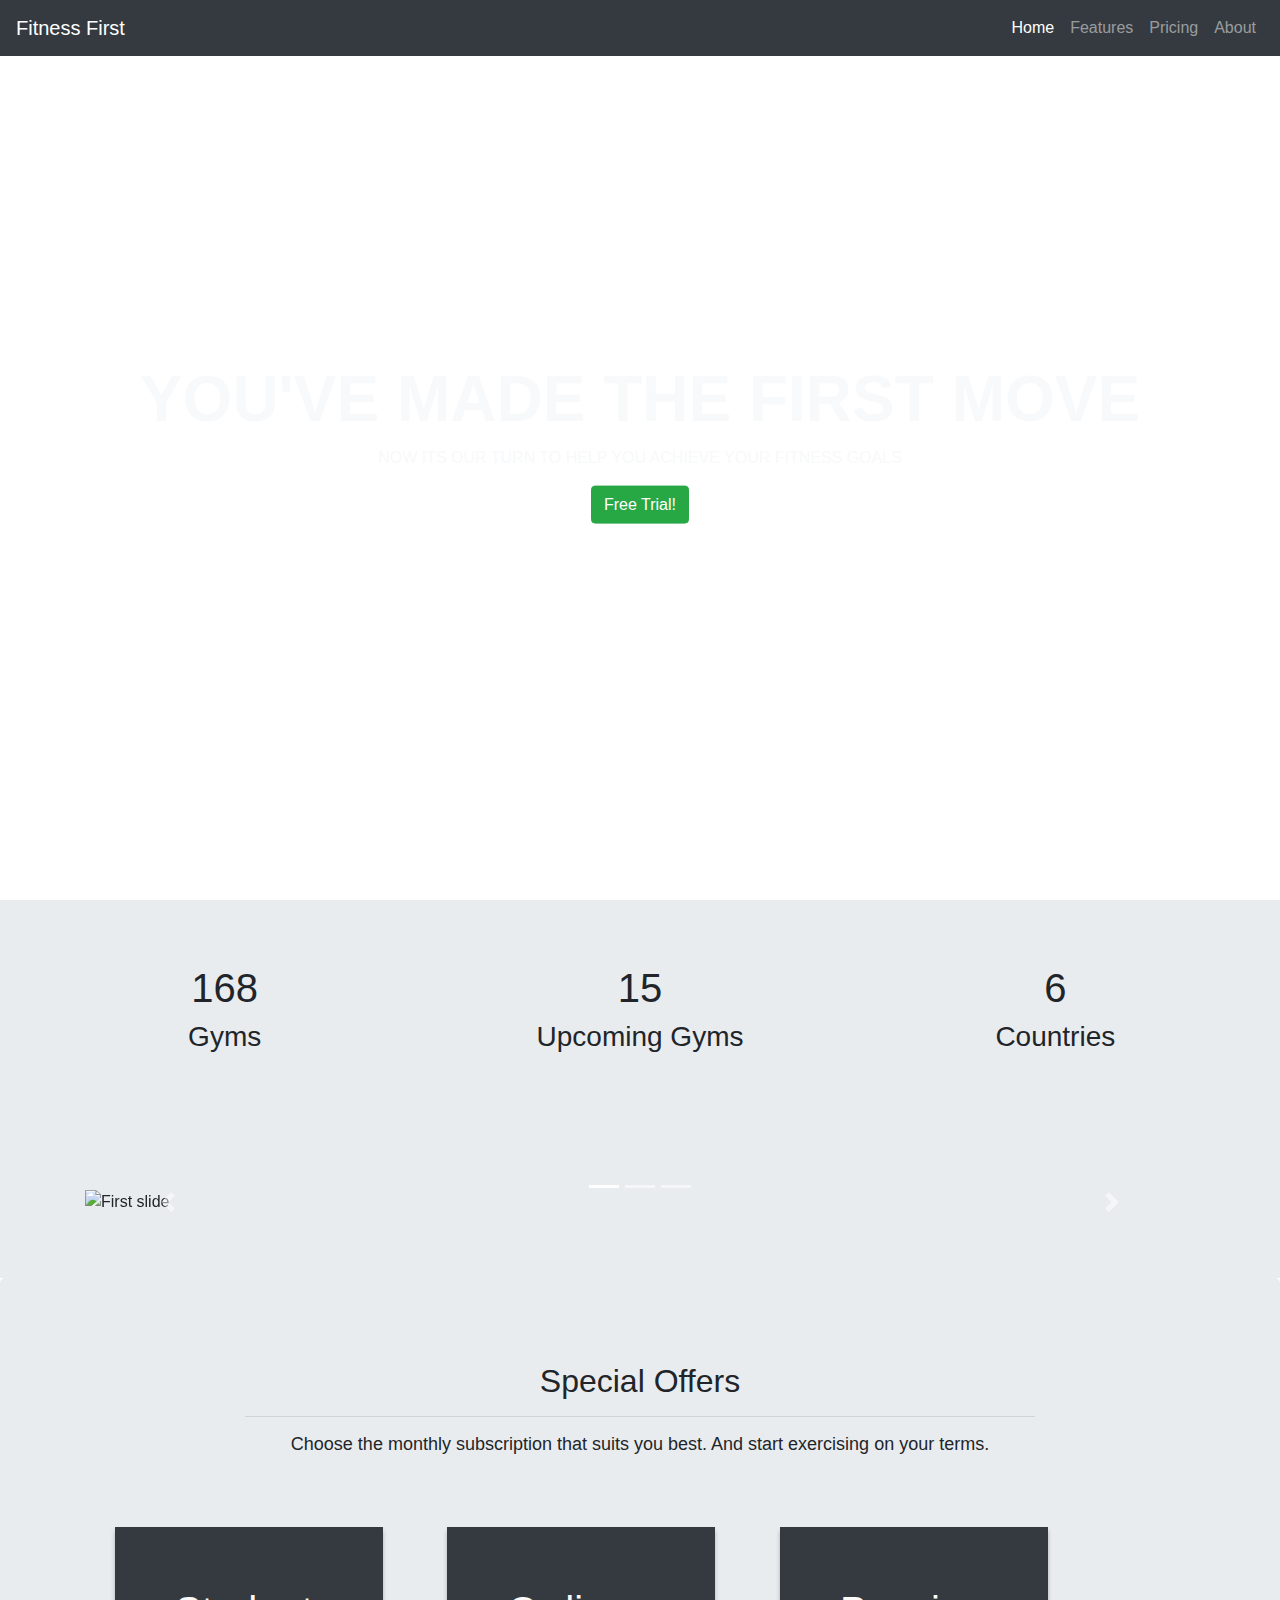
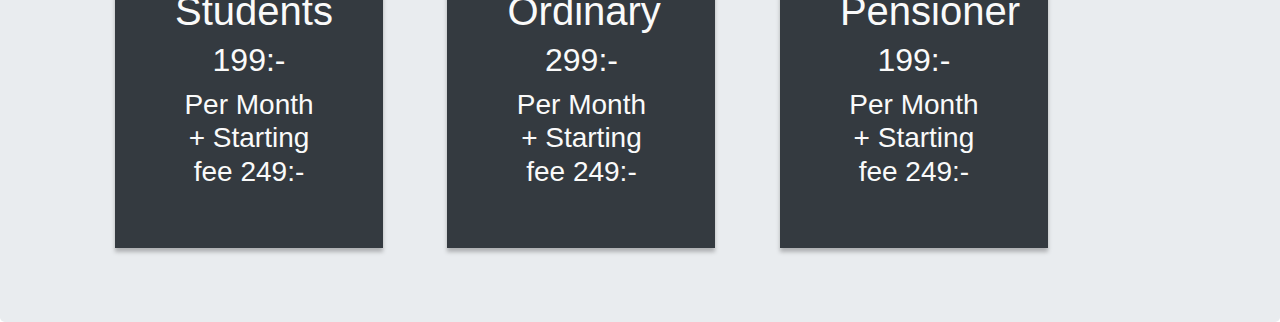
==== index.html @ ebf31306 "modified but not completed" ====
<!DOCTYPE html>
<html lang="en">
<head>
    <meta charset="UTF-8">
    <meta name="viewport" content="width=device-width, initial-scale=1.0">
    <meta http-equiv="X-UA-Compatible" content="ie=edge">
    <link rel="stylesheet" href="https://stackpath.bootstrapcdn.com/bootstrap/4.4.1/css/bootstrap.min.css">
    <link rel="stylesheet" href="https://stackpath.bootstrapcdn.com/font-awesome/4.7.0/css/font-awesome.min.css">
    <link rel="stylesheet" href="https://fonts.googleapis.com/css?family=Roboto+Condensed&display=swap" rel="stylesheet">
     <link rel="stylesheet" href="milestone-project/css/style.css">
     <title>Fitness First | 365 GYM </title>
    </head>
    <body data-spy="scroll" data-target=".navbar">

  <nav class="navbar navbar-expand-lg navbar-dark bg-dark fixed-top">
  <a class="navbar-brand" href="#">Fitness First</a>
  <button class="navbar-toggler" type="button" data-toggle="collapse" data-target="#navbarNavAltMarkup" aria-controls="navbarNavAltMarkup" aria-expanded="false" aria-label="Toggle navigation">
    <span class="navbar-toggler-icon"></span>
  </button>
  <div class="collapse navbar-collapse" id="navbarNavAltMarkup">
    <div class="navbar-nav  ml-auto">
    <li class="nav-item">
      <a class="nav-item nav-link active" href="#Home">Home <span class="sr-only">(current)</span></a>
    </li>
      <a class="nav-item nav-link" href="#features">Features</a>
      <a class="nav-item nav-link" href="#offers">Pricing</a>
      <a class="nav-item nav-link" href="#">About</a>
      
    </div>
  </div>
</nav>
      <div class="bgimage-fooldal">
  <div class="container-fluid">
    <div class="row">
      <div class="container hero-text-fooldal">
        <h2 class="hero_title text-uppercase">you've made the first move</h2>
        <p class="hero_desc text-uppercase">Now its our turn to help you achieve your fitness goals</p>
        <p><a href="#" class="btn btn-success hero_to_link">Free Trial!</a></p>  
        
      </div>
    </div>
  </div>

</div>

  
<div class="jumbotron row">
         <div class="col-md-4 text-center">
            <h1>168</h1>
            <h3>Gyms</h3>
          </div>
          <div class="col-md-4 text-center">
            <h1>15</h1>
            <h3>Upcoming Gyms</h3>
          </div>
          <div class="col-md-4 text-center">
            <h1>6</h1>
            <h3>Countries</h3>
          </div>
        </div>
    

  <div class="row jumbotron">
<div class="container" id="features">
      <div id="carouselExampleIndicators" class="carousel slide" data-ride="carousel">
        <ol class="carousel-indicators">
    <li data-target="#carouselExampleIndicators" data-slide-to="0" class="active"></li>
    <li data-target="#carouselExampleIndicators" data-slide-to="1"></li>
    <li data-target="#carouselExampleIndicators" data-slide-to="2"></li>
  </ol>
  <div class="carousel-inner">
    <div class="carousel-item active">
      <img class="d-block w-100" src="milestone-project/images/color-colour-fitness-health-39671.jpg" alt="First slide">
      <div class="carousel-caption d-none d-md-block">
    <h5 class="text-dark">QUALITY EQUIPMENT</h5>
    <p class="text-dark">We provide the various functional equipment, and support it on a daily basis.</p>
  </div>
    </div>
    <div class="carousel-item">
      <img class="d-block w-100" src="milestone-project/images/healthy-woman-legs-dark-136404.jpg" alt="Second slide">
      <div class="carousel-caption d-none d-md-block">
    <h5>HEALTHY NUTRITION</h5>
    <p>Our regular nutritionist will help you make up your personal diet plan.</p>
  </div>
    </div>
    <div class="carousel-item">
      <img class="d-block w-100" src="milestone-project/images/an-on-treadmill-1954524.jpg" alt="Third slide">
      <div class="carousel-caption d-none d-md-block">
    <h5>UNIQUE TO YOUR NEEDS</h5>
    <p>Enjoy an extensive cardio zone, use our exercise equipment, or join a group program.</p>
  </div>
    </div>
  </div>
  <a class="carousel-control-prev" href="#carouselExampleIndicators" role="button" data-slide="prev">
    <span class="carousel-control-prev-icon" aria-hidden="true"></span>
    <span class="sr-only">Previous</span>
  </a>
  <a class="carousel-control-next" href="#carouselExampleIndicators" role="button" data-slide="next">
    <span class="carousel-control-next-icon" aria-hidden="true"></span>
    <span class="sr-only">Next</span>
  </a>
</div>
</div>
</div>

    
<!---cards-->       
 <div class="jumbotron" id="offers">
      <div class="container-fluid text-center">
        <div class="col-sm-8 mx-auto card-heading">
          <h2 class="section-heading uppercase">Special Offers</h2>
          <hr>
          <p class="lead text-center card-heading-2">Choose the monthly subscription that suits you best.
And start exercising on your terms.</p>
          <br>
        </div>
      </div>


     <section >
        <div class="row">
        <div class="container fluid card-3">
          <div class="col-md-3 offer-cards">
                <div class="card-2">
                    <div class="card-body">
                        <h1 class="card-title card-name">Students</h1>
                        <h2 class="card-subtitle mb-2 card-text-1">199:-</h2>
                        <h3 class="card-text">Per Month
                        <br>
                        + Starting fee 249:-</h3>
                   </div>
                </div>
            </div>
            
            <div class="col-md-3 offer-cards">
                <div class="card-2">
                    <div class="card-body">
                        <h1 class="card-title card-name">Ordinary</h1>
                        <h2 class="card-subtitle mb-2 card-text-1">299:-</h2>
                        <h3 class="card-text">Per Month
                        <br>
                        + Starting fee 249:-</h3>
                   </div>
                </div>
            </div>

                
            <div class="col-md-3 offer-cards">
                <div class="card-2">
                    <div class="card-body">
                        <h1 class="card-title card-name">Pensioner</h1>
                        <h2 class="card-subtitle mb-2 card-text-1">199:-</h2>
                        <h3 class="card-text">Per Month
                        <br>
                        + Starting fee 249:-</h3>
                   </div>
                </div>
            </div>
            </div>
        </div>
        </div>
    </section>
        
        </section>






       <!-----Script Source-->
       <script src="https://code.jquery.com/jquery-3.2.1.slim.min.js" integrity="sha384-KJ3o2DKtIkvYIK3UENzmM7KCkRr/rE9/Qpg6aAZGJwFDMVNA/GpGFF93hXpG5KkN" crossorigin="anonymous"></script>
       <script src="https://cdnjs.cloudflare.com/ajax/libs/popper.js/1.12.9/umd/popper.min.js" integrity="sha384-ApNbgh9B+Y1QKtv3Rn7W3mgPxhU9K/ScQsAP7hUibX39j7fakFPskvXusvfa0b4Q" crossorigin="anonymous"></script>
        <script src="https://stackpath.bootstrapcdn.com/bootstrap/4.4.1/js/bootstrap.min.js" integrity="sha384-wfSDF2E50Y2D1uUdj0O3uMBJnjuUD4Ih7YwaYd1iqfktj0Uod8GCExl3Og8ifwB6" crossorigin="anonymous"></script>
        <script src="https://stackpath.bootstrapcdn.com/bootstrap/4.4.1/js/bootstrap.bundle.min.js" integrity="sha384-6khuMg9gaYr5AxOqhkVIODVIvm9ynTT5J4V1cfthmT+emCG6yVmEZsRHdxlotUnm" crossorigin="anonymous"></script>
    </body>
</html>
---- milestone-project/css/style.css ----
.html {
    font-family: Rational Text,sans-serif;
    font-size: 100%;
    font-variant-numeric: lining-nums;
    font-weight: 300;
    line-height: 1.5;
    text-size-adjust: 100%;
}

.body {
    background-color: #f2f2f2;
    color: #343a40;
    min-width: 320px;
    overflow-x: hidden;
    overflow-y: auto;
}

/*-- start navbar---*/


/*-- end navbar---*/


/*-- start hero image and text---*/
.bgimage-fooldal {
   height: 100vh;
   width: 100%;
   background: url(../images/bodybuilding-close-up-dumbbells-equipment-260352.jpg) no-repeat center center fixed; 
  background-size: cover;
  display: flexbox;
  align-items: center;
  justify-content: center;
  margin-right: 0px;
  -webkit-background-size: cover;
  -moz-background-size: cover;
  -o-background-size: cover;
}


.hero-text-fooldal {
    text-align: center;
    position: absolute;
    top: 50%;
    left: 50%;
    transform: translate(-50%, -50%);

}

.hero_title {
    font-weight: 600;
    font-size: 4em;
     color: #f8f9fa;
}

.hero_desc{
color: #f8f9fa;
}
.jumbotron{
    margin-bottom: 0;
    background-color: #e9ecef;
    border-radius: .3rem;
}
/*----features-----*/


/*----end hero image and text----*/
/*----cards----*/

.offer-cards {
    display: inline-table;
    justify-content: center;
    align-items: center;

}
.col-xs-6 {
    align-items: center;
}

.card-2{
  box-shadow: 0 4px 4px 0 rgba(0,0,0,.25);
  text-align: center;
  padding: 2.5rem;
  margin-bottom: .625rem;
  margin-top: .625rem;
   background-color: #343a40;
   color: #fff!important;
   margin-left: .9375rem;
    margin-right: .9375rem;
    max-width: 16.75rem;
    width: 18.75rem;
    box-sizing: border-box;
    align-items: center;
    transition: all .3s ease-in;
    -moz-transition: all .3s ease-in;
    -webkit-transition: all .3s ease-in;
}

.card-3{
 justify-content: center;
}

.card-text{
    color: #fafafa;
    text-align: center;
}

.card-text-1{
    text-align: center;
    color: #fafafa;
    text-shadow: 5px;
    font-weight: 500px;
    }

    .project-cards {
    display: inline-table;
    justify-content: center;
    align-items: center;
    }

    .card-1{
    align-items: center;
}

.card-name{
    text-align: center;
    color: #fafafa;
    text-shadow: 5px;
    font-weight: 600px;
}
 .carousel-inner img {
      width: 100%;
      height: 100%;
  }
.card-heading{
    margin: 0;
    padding: 0;
    font-size: 1.625rem;
    font-weight: 700;
    line-height: 1.08;
    display: block;
    font-size:1.5em;
    margin-block-start: 0.83em;
    margin-block-end: 0.83em;
    margin-inline-start: 0px;
    margin-inline-end: 0px;
}

.card-heading-2{
    font-size: 1.125rem;
    line-height: 1.25;
}
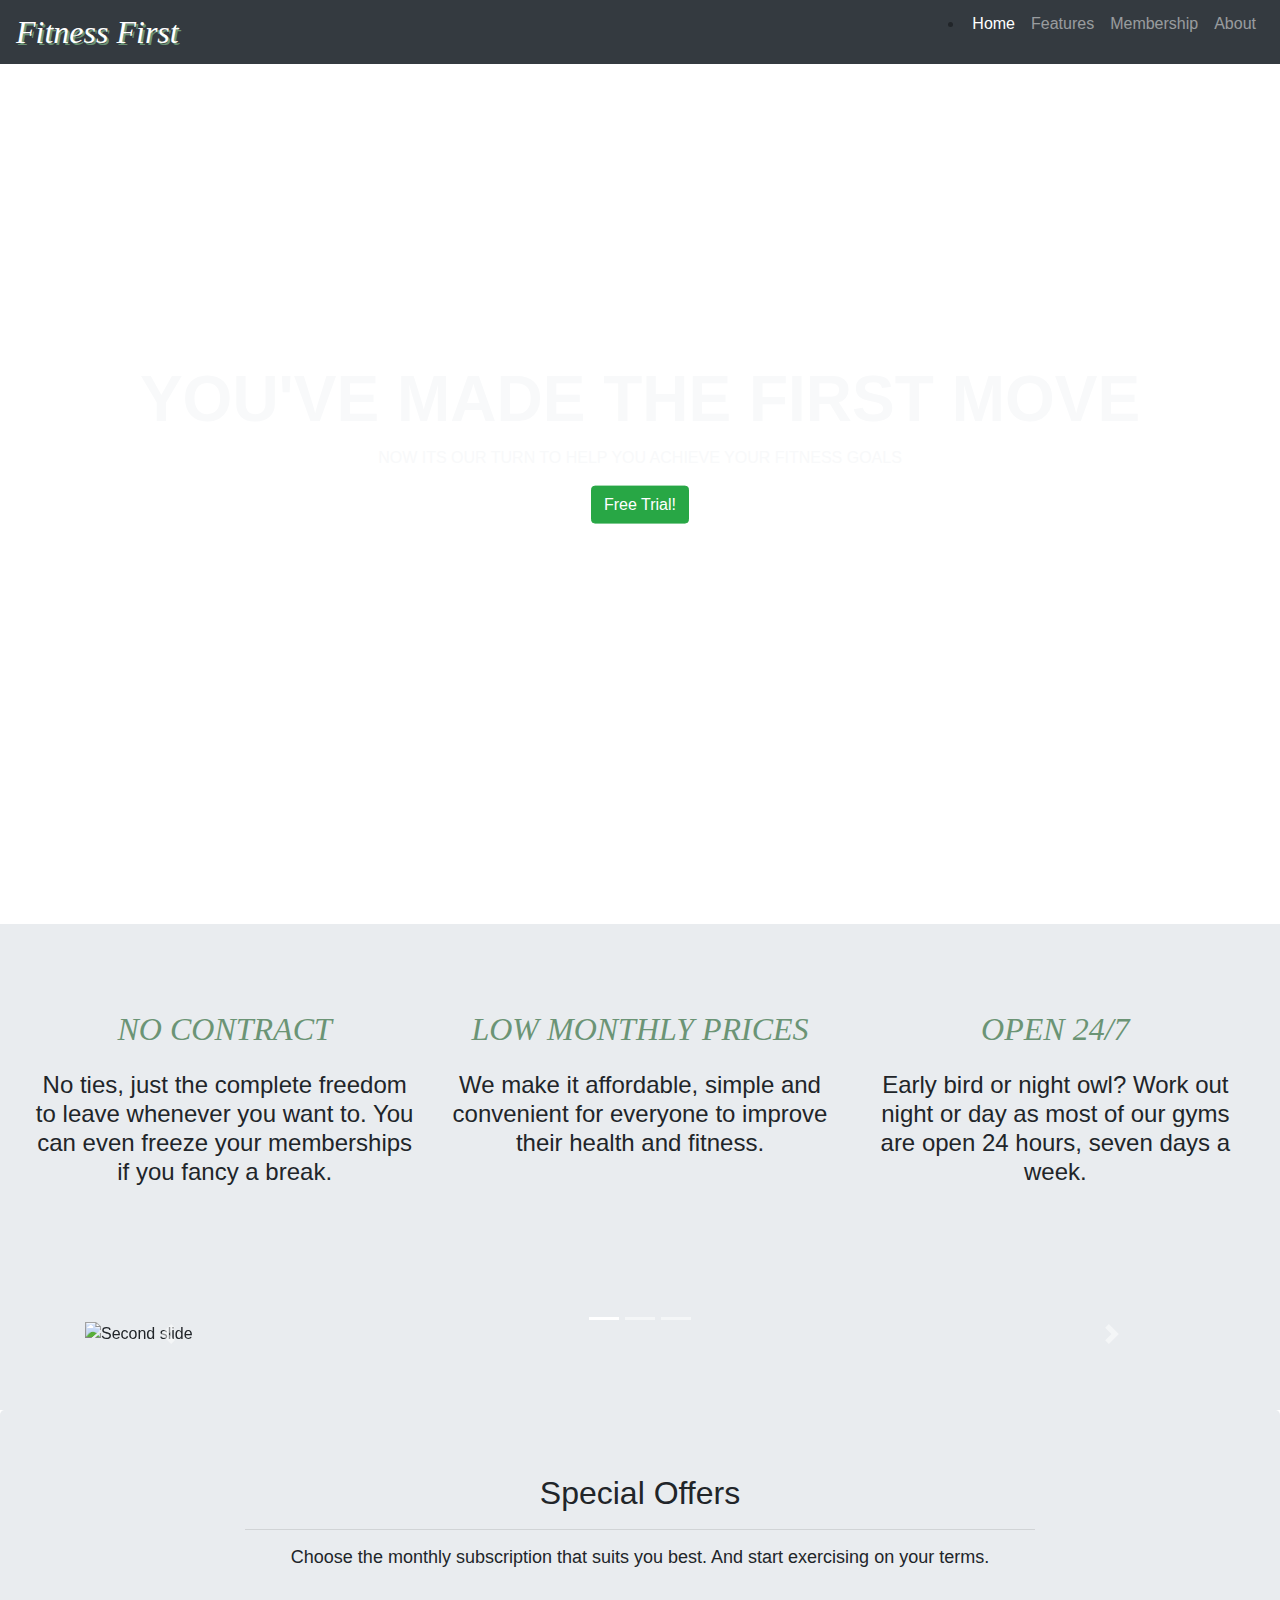
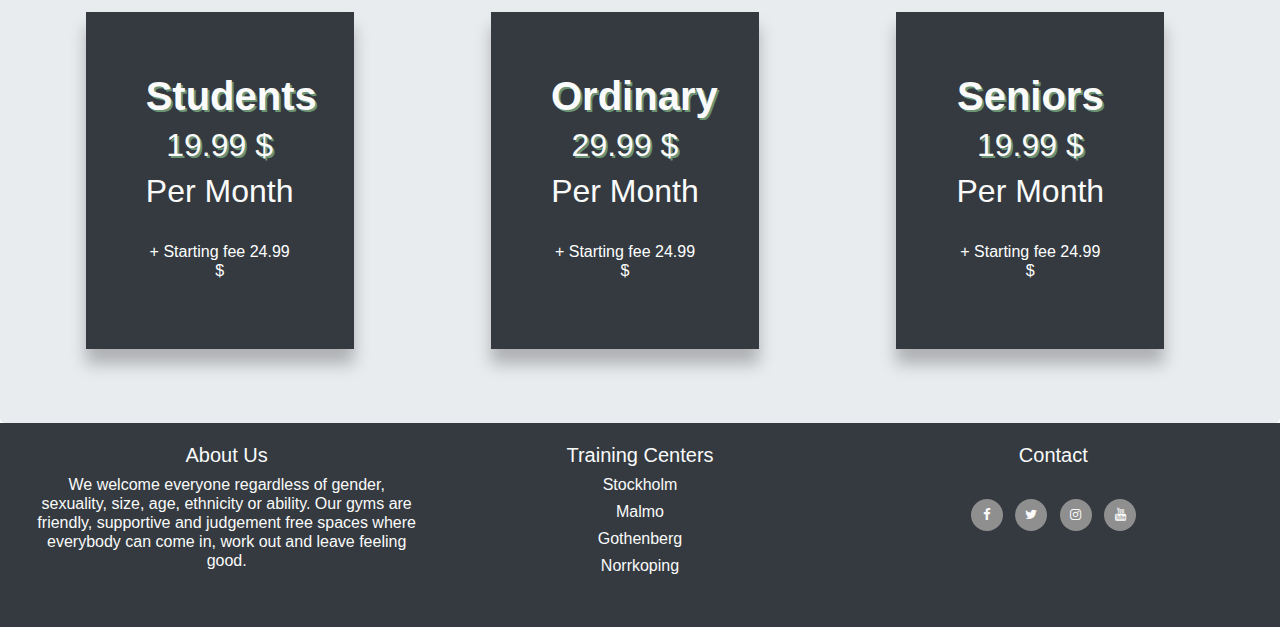
==== commit 030948c6: "Merge pull request #1 from rameez1822/master" ====
--- a/index.html
+++ b/index.html
@@ -6,62 +6,69 @@
     <meta http-equiv="X-UA-Compatible" content="ie=edge">
     <link rel="stylesheet" href="https://stackpath.bootstrapcdn.com/bootstrap/4.4.1/css/bootstrap.min.css">
     <link rel="stylesheet" href="https://stackpath.bootstrapcdn.com/font-awesome/4.7.0/css/font-awesome.min.css">
-    <link rel="stylesheet" href="https://fonts.googleapis.com/css?family=Roboto+Condensed&display=swap" rel="stylesheet">
+    <link rel="stylesheet" href="https://fonts.googleapis.com/css?family=Roboto+Condensed&display=swap">
      <link rel="stylesheet" href="milestone-project/css/style.css">
      <title>Fitness First | 365 GYM </title>
     </head>
     <body data-spy="scroll" data-target=".navbar">
-
+<<<<<<< HEAD
+<!---Navbar--->
+=======
+<!-----Navbar--->
+>>>>>>> rameez1822/gitpod-setup
   <nav class="navbar navbar-expand-lg navbar-dark bg-dark fixed-top">
-  <a class="navbar-brand" href="#">Fitness First</a>
+  <a class="navbar-brand logo" href="#Home">Fitness First</a>
   <button class="navbar-toggler" type="button" data-toggle="collapse" data-target="#navbarNavAltMarkup" aria-controls="navbarNavAltMarkup" aria-expanded="false" aria-label="Toggle navigation">
     <span class="navbar-toggler-icon"></span>
   </button>
   <div class="collapse navbar-collapse" id="navbarNavAltMarkup">
     <div class="navbar-nav  ml-auto">
+     <ul>
     <li class="nav-item">
       <a class="nav-item nav-link active" href="#Home">Home <span class="sr-only">(current)</span></a>
     </li>
+     </ul>
       <a class="nav-item nav-link" href="#features">Features</a>
-      <a class="nav-item nav-link" href="#offers">Pricing</a>
-      <a class="nav-item nav-link" href="#">About</a>
+      <a class="nav-item nav-link" href="#offers">Membership</a>
+      <a class="nav-item nav-link" href="#about">About</a>
       
     </div>
   </div>
 </nav>
-      <div class="bgimage-fooldal">
-  <div class="container-fluid">
+<!---Hero image and text-->
+      <div class="container-fluid bgimage-fooldal" id="Home">
+  
     <div class="row">
       <div class="container hero-text-fooldal">
         <h2 class="hero_title text-uppercase">you've made the first move</h2>
-        <p class="hero_desc text-uppercase">Now its our turn to help you achieve your fitness goals</p>
-        <p><a href="#" class="btn btn-success hero_to_link">Free Trial!</a></p>  
+        <p class="hero-desc text-uppercase">Now its our turn to help you achieve your fitness goals</p>
+        <p><a href="sign-up.html" class="btn btn-success hero_to_link" target="_blank">Free Trial!</a></p>  
         
-      </div>
-    </div>
-  </div>
-
-</div>
-
+        </div>
+  </div>
+
+</div>
+
+<!---benefits-->
   
 <div class="jumbotron row">
          <div class="col-md-4 text-center">
-            <h1>168</h1>
-            <h3>Gyms</h3>
+            <h2 class="callout-heading">NO CONTRACT</h2>
+            <h4>No ties, just the complete freedom to leave whenever you want to. You can even freeze your memberships if you fancy a break.</h4>
           </div>
           <div class="col-md-4 text-center">
-            <h1>15</h1>
-            <h3>Upcoming Gyms</h3>
+            <h2 class="callout-heading">LOW MONTHLY PRICES</h2>
+            <h4>We make it affordable, simple and convenient for everyone to improve their health and fitness.</h4>
           </div>
           <div class="col-md-4 text-center">
-            <h1>6</h1>
-            <h3>Countries</h3>
+            <h2 class="callout-heading">OPEN 24/7</h2>
+            <h4>Early bird or night owl? Work out night or day as most of our gyms are open 24 hours, seven days a week.</h4>
           </div>
         </div>
     
-
-  <div class="row jumbotron">
-<div class="container" id="features">
+<!---features (carousel)-->
+  <div class="row jumbotron" id="features">
+<div class="container">
       <div id="carouselExampleIndicators" class="carousel slide" data-ride="carousel">
         <ol class="carousel-indicators">
     <li data-target="#carouselExampleIndicators" data-slide-to="0" class="active"></li>
@@ -69,14 +76,14 @@
     <li data-target="#carouselExampleIndicators" data-slide-to="2"></li>
   </ol>
   <div class="carousel-inner">
+    <div class="carousel-item">
+      <img class="d-block w-100" src="milestone-project/images/athlete-barbell-bodybuilder-bodybuilding-416717.jpg" alt="First slide">
+      <div class="carousel-caption d-none d-md-block">
+    <h5>QUALITY EQUIPMENT</h5>
+    <p>We provide the various functional equipment, and support it on a daily basis.</p>
+  </div>
+    </div>
     <div class="carousel-item active">
-      <img class="d-block w-100" src="milestone-project/images/color-colour-fitness-health-39671.jpg" alt="First slide">
-      <div class="carousel-caption d-none d-md-block">
-    <h5 class="text-dark">QUALITY EQUIPMENT</h5>
-    <p class="text-dark">We provide the various functional equipment, and support it on a daily basis.</p>
-  </div>
-    </div>
-    <div class="carousel-item">
       <img class="d-block w-100" src="milestone-project/images/healthy-woman-legs-dark-136404.jpg" alt="Second slide">
       <div class="carousel-caption d-none d-md-block">
     <h5>HEALTHY NUTRITION</h5>
@@ -105,73 +112,117 @@
 
     
 <!---cards-->       
- <div class="jumbotron" id="offers">
-      <div class="container-fluid text-center">
+<div class="jumbotron" id="offers">
+    <div class="container-fluid text-center">
         <div class="col-sm-8 mx-auto card-heading">
-          <h2 class="section-heading uppercase">Special Offers</h2>
-          <hr>
-          <p class="lead text-center card-heading-2">Choose the monthly subscription that suits you best.
-And start exercising on your terms.</p>
-          <br>
-        </div>
-      </div>
-
-
-     <section >
+            <h2 class="section-heading uppercase">Special Offers</h2>
+            <hr />
+            <p class="lead text-center card-heading-2">Choose the monthly subscription that suits you best. And start exercising on your terms.</p>
+            <br />
+        </div>
+    </div>
+
+    <section >
         <div class="row">
-        <div class="container fluid card-3">
-          <div class="col-md-3 offer-cards">
-                <div class="card-2">
-                    <div class="card-body">
-                        <h1 class="card-title card-name">Students</h1>
-                        <h2 class="card-subtitle mb-2 card-text-1">199:-</h2>
-                        <h3 class="card-text">Per Month
-                        <br>
-                        + Starting fee 249:-</h3>
-                   </div>
+            <div class="container-fluid card-deck">
+            <div class="col-md-4 offer-cards">
+                    <div class="card-2">
+                        <div class="card-body">
+                            <h1 class="card-title card-name">Students</h1>
+                            <h2 class="card-subtitle mb-2 card-text-1">19.99 $</h2>
+                            <h2 class="card-text">Per Month</h2>
+                            <br>
+                            <h6>+ Starting fee 24.99 $</h6>
+                    </div>
+                    </div>
+                </div>
+                
+                <div class="col-md-4 offer-cards">
+                    <div class="card-2">
+                        <div class="card-body">
+                            <h1 class="card-title card-name">Ordinary</h1>
+                            <h2 class="card-subtitle mb-2 card-text-1">29.99 $</h2>
+                               <h2 class="card-text">Per Month</h2>
+                            <br>
+                            <h6>+ Starting fee 24.99 $</h6>
+                    </div>
+                    </div>
+                </div>
+
+                <div class="col-md-4 offer-cards">
+                    <div class="card-2">
+                        <div class="card-body">
+                            <h1 class="card-title card-name">Seniors </h1>
+                            <h2 class="card-subtitle mb-2 card-text-1">19.99 $</h2>
+                               <h2 class="card-text">Per Month</h2>
+                            <br>
+                            <h6>+ Starting fee 24.99 $</h6>
+                    </div>
+                    </div>
                 </div>
             </div>
+        </div>
+     </section>
+</div>
+   
+<!---Footer-->
+<footer class="container-fluid" id="about">
+     <div class="row" id="footer-details">
+            <div class="col-sm-4 text-center">
+                <h5 class="uppercase general-sub">About Us</h5>
+                <h6>We welcome everyone regardless of gender, sexuality, size, age, ethnicity or ability. Our gyms are friendly, supportive and judgement free spaces where everybody can come in, work out and leave feeling good.</h6>
+            <br></div>
             
-            <div class="col-md-3 offer-cards">
-                <div class="card-2">
-                    <div class="card-body">
-                        <h1 class="card-title card-name">Ordinary</h1>
-                        <h2 class="card-subtitle mb-2 card-text-1">299:-</h2>
-                        <h3 class="card-text">Per Month
-                        <br>
-                        + Starting fee 249:-</h3>
-                   </div>
-                </div>
+            <div class="col-sm-4 text-center">
+                <h5 class="uppercase general-sub">Training Centers</h5>
+                <h6>Stockholm</h6>
+                <h6>Malmo</h6>
+                <h6>Gothenberg</h6>
+                <h6>Norrkoping</h6>
+                <br>
             </div>
-
-                
-            <div class="col-md-3 offer-cards">
-                <div class="card-2">
-                    <div class="card-body">
-                        <h1 class="card-title card-name">Pensioner</h1>
-                        <h2 class="card-subtitle mb-2 card-text-1">199:-</h2>
-                        <h3 class="card-text">Per Month
-                        <br>
-                        + Starting fee 249:-</h3>
-                   </div>
-                </div>
+            <div class="col-sm-4 text-center">
+                <h5 class="uppercase general-sub">Contact</h5>
+                <br>
+                <ul class="list-inline social-links">
+                    <li class="list-inline-item">
+                        <a target="_blank" href="http://www.facebook.com">
+                            <i class="fa fa-facebook" aria-hidden="true"></i>
+                            <span class="sr-only">Facebook</span>
+                        </a>
+                    </li>
+                    <li class="list-inline-item">
+                        <a target="_blank" href="http://www.twitter.com">
+                            <i class="fa fa-twitter" aria-hidden="true"></i>
+                            <span class="sr-only">Twitter</span>
+                        </a>
+                    </li>
+                     <li class="list-inline-item">
+                        <a target="_blank" href="http://www.instagram.com">
+                            <i class="fa fa-instagram" aria-hidden="true"></i>
+                            <span class="sr-only">Instagram</span>
+                        </a>
+                    </li>
+                    <li class="list-inline-item">
+                        <a target="_blank" href="http://www.youtube.com">
+                            <i class="fa fa-youtube" aria-hidden="true"></i>
+                            <span class="sr-only">YouTube</span>
+                        </a>
+                    </li>
+                </ul>
             </div>
-            </div>
-        </div>
-        </div>
-    </section>
-        
-        </section>
-
-
-
-
-
-
-       <!-----Script Source-->
+        </div>
+    </footer>
+
+
+
+
+       <!---Script Source-->
        <script src="https://code.jquery.com/jquery-3.2.1.slim.min.js" integrity="sha384-KJ3o2DKtIkvYIK3UENzmM7KCkRr/rE9/Qpg6aAZGJwFDMVNA/GpGFF93hXpG5KkN" crossorigin="anonymous"></script>
        <script src="https://cdnjs.cloudflare.com/ajax/libs/popper.js/1.12.9/umd/popper.min.js" integrity="sha384-ApNbgh9B+Y1QKtv3Rn7W3mgPxhU9K/ScQsAP7hUibX39j7fakFPskvXusvfa0b4Q" crossorigin="anonymous"></script>
         <script src="https://stackpath.bootstrapcdn.com/bootstrap/4.4.1/js/bootstrap.min.js" integrity="sha384-wfSDF2E50Y2D1uUdj0O3uMBJnjuUD4Ih7YwaYd1iqfktj0Uod8GCExl3Og8ifwB6" crossorigin="anonymous"></script>
         <script src="https://stackpath.bootstrapcdn.com/bootstrap/4.4.1/js/bootstrap.bundle.min.js" integrity="sha384-6khuMg9gaYr5AxOqhkVIODVIvm9ynTT5J4V1cfthmT+emCG6yVmEZsRHdxlotUnm" crossorigin="anonymous"></script>
     </body>
+
+    
 </html>--- a/milestone-project/css/style.css
+++ b/milestone-project/css/style.css
@@ -16,7 +16,25 @@
 }
 
 /*-- start navbar---*/
-
+.navbar{
+    padding-top: 0.2rem;
+    padding-right: 1em;
+    padding-bottom: 0.2rem;
+    padding-left: 1rem;
+}
+
+.logo{
+    color:#28a745;
+    font-style: italic;
+    font-family: 'Playfair Display', serif;
+    font-weight: 400;
+    font-size: 2em;
+    text-shadow: 2px 2px #6b9475;
+    -webkit-transition: color 0.5s;
+    transition: all 0.35s ease-in-out;
+    }
+
+  
 
 /*-- end navbar---*/
 
@@ -25,12 +43,12 @@
 .bgimage-fooldal {
    height: 100vh;
    width: 100%;
-   background: url(../images/bodybuilding-close-up-dumbbells-equipment-260352.jpg) no-repeat center center fixed; 
+   margin: 0 auto;
+   background: url(../images/bodybuilding-close-up-dumbbells-equipment-260352.jpg) no-repeat center center; 
   background-size: cover;
-  display: flexbox;
+  display: inline-flex;
   align-items: center;
   justify-content: center;
-  margin-right: 0px;
   -webkit-background-size: cover;
   -moz-background-size: cover;
   -o-background-size: cover;
@@ -49,50 +67,54 @@
 .hero_title {
     font-weight: 600;
     font-size: 4em;
-     color: #f8f9fa;
-}
-
-.hero_desc{
+    color: #f8f9fa;
+}
+
+.hero-desc{
 color: #f8f9fa;
 }
+/*----end hero image and text----*/
+
 .jumbotron{
     margin-bottom: 0;
     background-color: #e9ecef;
     border-radius: .3rem;
 }
-/*----features-----*/
-
-
-/*----end hero image and text----*/
+
+
+ .callout-heading{
+    font-style: italic;
+    font-family: 'Playfair Display', serif;
+    color:#6b9475;
+    margin-bottom:.7em;
+    margin-top:.7em;
+   }
+
 /*----cards----*/
 
 .offer-cards {
-    display: inline-table;
+    display: inline-flex;
     justify-content: center;
-    align-items: center;
-
+    align-items: flex-start;
 }
 .col-xs-6 {
     align-items: center;
 }
 
 .card-2{
-  box-shadow: 0 4px 4px 0 rgba(0,0,0,.25);
+  box-shadow: 0 15px 15px 0 rgba(0,0,0,.25);
   text-align: center;
   padding: 2.5rem;
   margin-bottom: .625rem;
   margin-top: .625rem;
    background-color: #343a40;
    color: #fff!important;
-   margin-left: .9375rem;
-    margin-right: .9375rem;
+   margin-left: 1.9375rem;
+    margin-right: 1.9375rem;
     max-width: 16.75rem;
     width: 18.75rem;
     box-sizing: border-box;
     align-items: center;
-    transition: all .3s ease-in;
-    -moz-transition: all .3s ease-in;
-    -webkit-transition: all .3s ease-in;
 }
 
 .card-3{
@@ -107,8 +129,8 @@
 .card-text-1{
     text-align: center;
     color: #fafafa;
-    text-shadow: 5px;
-    font-weight: 500px;
+    text-shadow: 2px 2px #6b9475;
+    font-weight: 500;
     }
 
     .project-cards {
@@ -124,28 +146,85 @@
 .card-name{
     text-align: center;
     color: #fafafa;
-    text-shadow: 5px;
-    font-weight: 600px;
-}
+    text-shadow: 2px 2px #6b9475;
+    font-weight: 600;
+}
+
+/*---carousel-----*/
+
  .carousel-inner img {
       width: 100%;
       height: 100%;
   }
-.card-heading{
-    margin: 0;
-    padding: 0;
-    font-size: 1.625rem;
+  
+.card-heading {
+    margin: 0% ;
+    padding:0% ;
     font-weight: 700;
     line-height: 1.08;
     display: block;
-    font-size:1.5em;
-    margin-block-start: 0.83em;
-    margin-block-end: 0.83em;
-    margin-inline-start: 0px;
-    margin-inline-end: 0px;
+    font-size:1.5 em;
 }
 
 .card-heading-2{
     font-size: 1.125rem;
     line-height: 1.25;
 }
+
+
+/*----footer-----*/
+footer {
+    background-color: #343a40;
+    color: #fafafa;
+    min-height: 120px;
+    margin: 0;
+}
+.social-links li a i {
+    width: 32px;
+    height: 32px;
+    padding: 12px 0;
+    border-radius: 50%;
+    font-size: 13px;
+    line-height: 7px;
+    text-align: center;
+    color: #fafafa;
+    background: #8f8f8f;
+    transition: all 0.35s ease-in-out;
+    -moz-transition: all 0.35s ease-in-out;
+    -webkit-transition: all 0.35s ease-in-out;
+    -o-transition: all 0.35s ease-in-out;
+}
+.social-links li a i:hover {
+    background: #28a745;
+}
+
+#footer-details {
+    padding: 20px;
+}
+
+
+/*-----Form------*/
+
+.form-selection {
+    height: 85vh;
+   width: 100%;
+   margin: 0 auto;
+   background: url(../images/person-holding-barbell-841128.jpg) no-repeat center center; 
+  background-size: cover;
+  display: inline-flex;
+   align-items: center;
+  justify-content: center;
+  -webkit-background-size: cover;
+  -moz-background-size: cover;
+  -o-background-size: cover;
+}
+
+.form-body{
+width: 50%;
+display: inline-table;
+padding-top: 5rem;
+margin-bottom: .625rem;
+margin-top: 3.625rem;
+color: #fff!important;
+margin: 0;
+}
